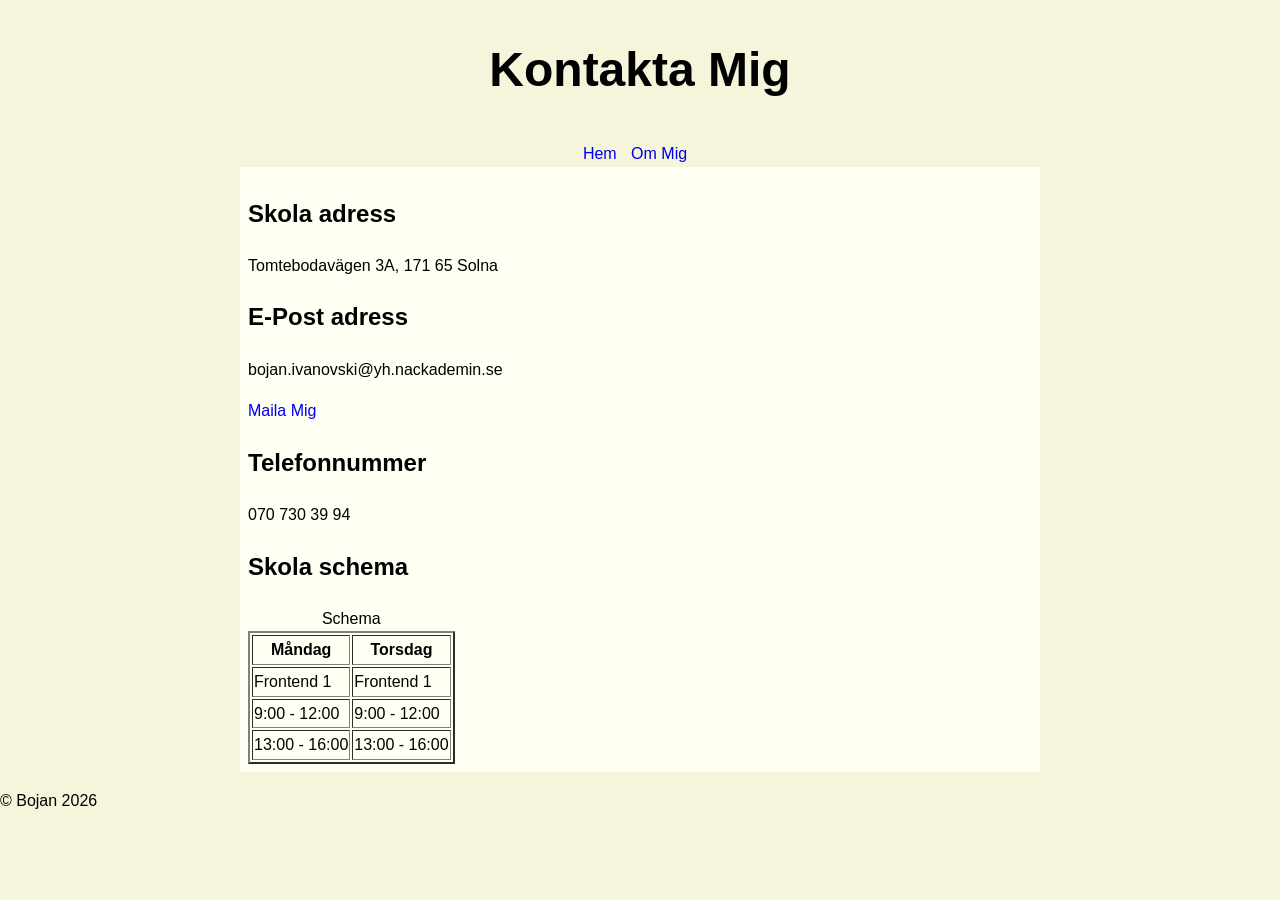
==== kontakt.html @ 0b07710d "Första commit" ====
<!DOCTYPE html>
<html lang="en">
<head>
    <meta charset="UTF-8">
    <meta name="viewport" content="width=device-width, initial-scale=1.0">
    <title>Kontakta Mig</title>
    <link rel="stylesheet" href="style.css">
</head>
<body>
    <header>
        <h1>Kontakta Mig</h1>
        <nav>
            <a href="index.html">Hem</a>
            <a href="om.html">Om Mig</a>
        </nav>
    </header>

    <main>
        <h2>Skola adress</h2>
        <p>Tomtebodavägen 3A, 171 65 Solna</p>
        <h2>E-Post adress</h2>
        <p>bojan.ivanovski@yh.nackademin.se</p>
        <a href="mailto:bojan.ivanovski@yh.nackademin.se" class="kontakt-info" >Maila Mig</a>
        <h2>Telefonnummer</h2>
        <p>070 730 39 94</p>
        <h2>Skola schema</h2>
        <table border="2px solid black">
            <caption>Schema</caption>
            <thead>
                <tr>
                    <th>Måndag</th>
                    <th>Torsdag</th>
                </tr>
            </thead>
            <tbody>
                <tr>
                    <td>Frontend 1</td>
                    <td>Frontend 1</td>
                </tr>
                <tr>
                    <td>9:00 - 12:00</td>
                    <td>9:00 - 12:00</td>
                </tr>
                <tr>
                    <td>13:00 - 16:00</td>
                    <td>13:00 - 16:00</td>
        
                </tr>
            </tbody>
        </table>
    </main>
    <footer>
        <p>&copy; Bojan 2026</p>
    </footer>
</body>
</html>
---- style.css ----
/* Global reset*/
*,
*::before,
*::after {
    box-sizing: border-box;

}
/* Webbsidans bakgrund utseende */
body {
    background-color: rgb(245, 245, 220);
    font-family: Verdana, Geneva, Tahoma, sans-serif;
    font-size: 1rem;
    line-height: 1.6;
    margin: 0;
    
}
main {
    background-color: rgb(272, 272, 244);
    margin: 0 auto;
    padding: 0.5rem;
    max-width: 800px;
}
h1 {
    text-align: center;
    font-size: 3rem;
}
h2 {
    font-size: 1.5rem;
}
/* Länkar stlying*/
nav {
    margin:auto;
    text-align: center;
}
a {
    text-decoration: none;
    padding-right: 10px;
}
a:hover {
    text-decoration:underline;
}
a:focus {
    background: gray;
    border-radius: 12px;
    color: white;
}
/* Text styling */
.kassettband-beskrivning {
    width: 700px;
}
#quote {
    width: 450px;
}
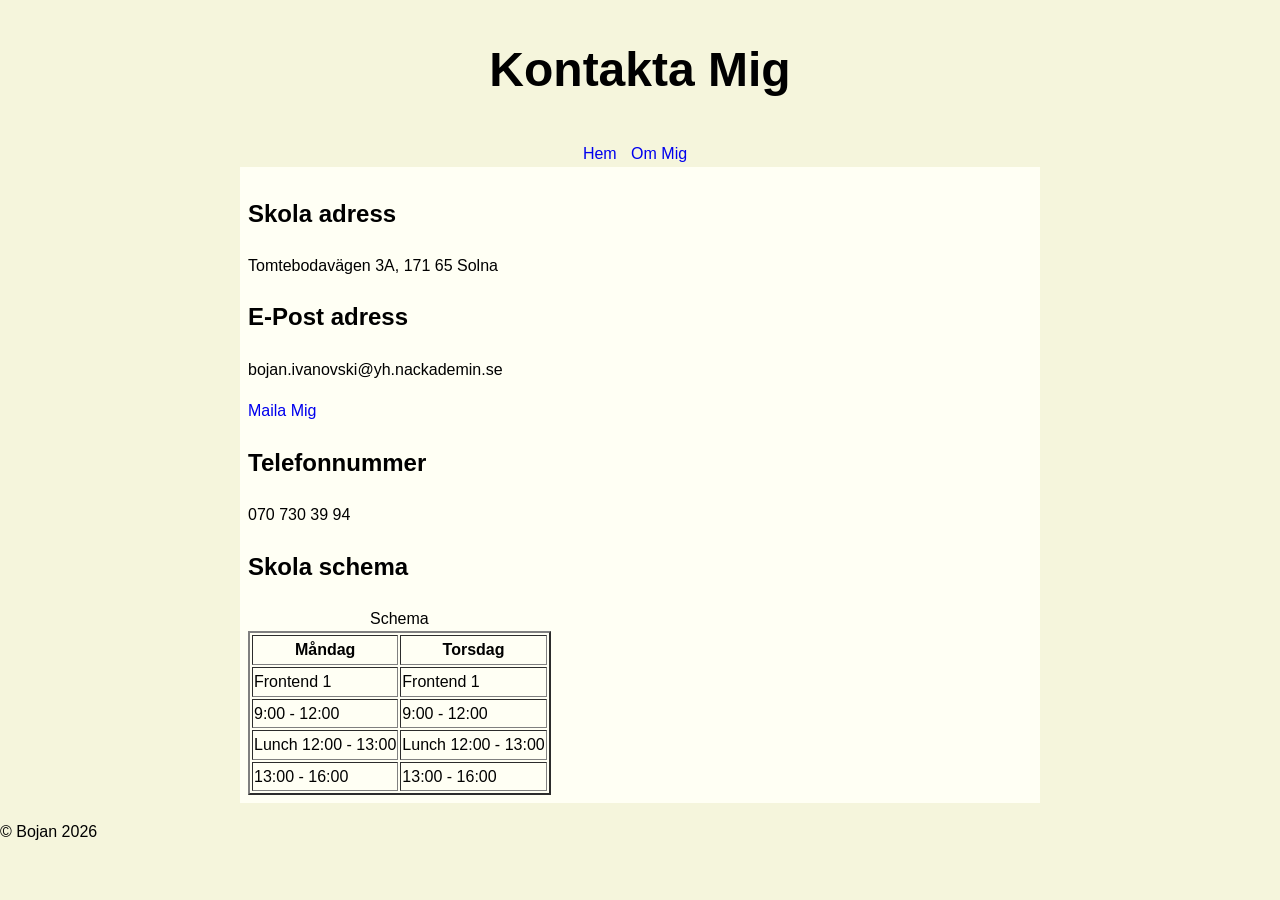
==== commit fb28ec2a: "Lägg till lunch i tabellen under kontakt" ====
--- a/kontakt.html
+++ b/kontakt.html
@@ -42,6 +42,10 @@
                     <td>9:00 - 12:00</td>
                 </tr>
                 <tr>
+                    <td>Lunch 12:00 - 13:00</td>
+                    <td>Lunch 12:00 - 13:00</td>
+                </tr>
+                <tr>
                     <td>13:00 - 16:00</td>
                     <td>13:00 - 16:00</td>
         
